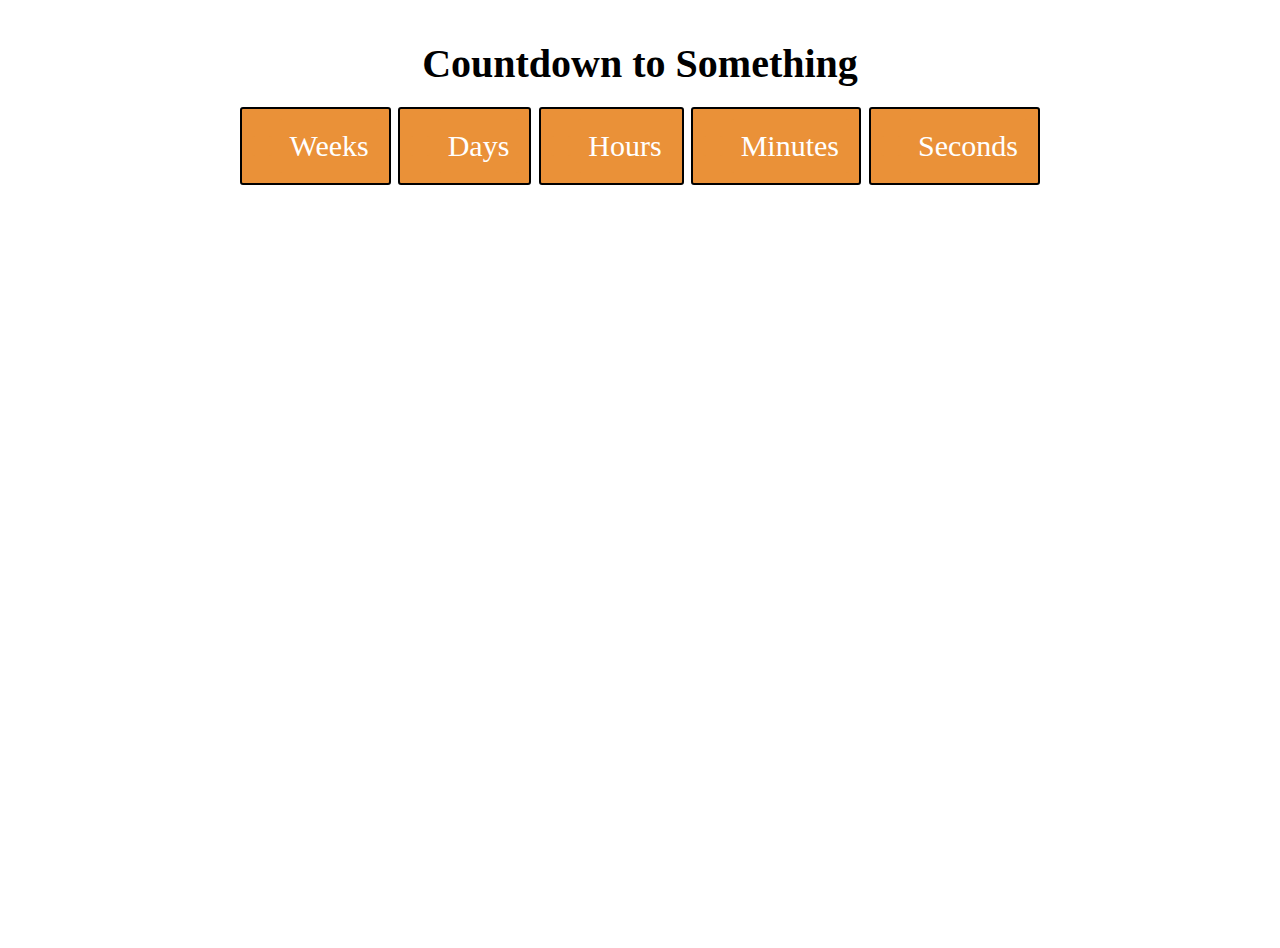
==== index.html @ 1dbeb358 "initial commit of working countdown timer to random date" ====
<!DOCTYPE html>
<html>
<head>
	<title>Countdown to Memorial Day</title>
	<link rel="stylesheet" type="text/css" href="styles.css">
</head>
<body>
	<h1>Countdown to Something</h1>
	<div id="timer-div">
		<div class="time-unit">
			<span class="weeks"></span>
			<span class="smalltext">Weeks</span>
		</div>
		<div class="time-unit">
			<span class="days"></span>
			<span class="smalltext">Days</span>
		</div>
		<div class="time-unit">
			<span class="hours"></span>
			<span class="smalltext">Hours</span>
		</div>
		<div class="time-unit">
			<span class="minutes"></span>
			<span class="smalltext">Minutes</span>
		</div>
		<div class="time-unit">
			<span class="seconds"></span>
			<span class="smalltext">Seconds</span>
		</div>
	</div>




<script type="text/javascript" src="scripts.js"></script>
</body>
</html>
---- styles.css ----
body{
	height: 100vh;
	background: url('https://www.tetongravity.com/imgcache.php?img=http%3A%2F%2Forig02.deviantart.net%2F6c35%2Ff%2F2009%2F214%2Fc%2Fc%2Fcalvin_and_hobbes_by_xx_pureness_xx.png') no-repeat center center fixed;
	background-size: cover;
	text-align: center;


}

h1 {
	color: black;
	font-size: 40px;
	margin: 40px 0px 20px;
	text-shadow: 1px 2px white;
}

#timer-div{
	/*background-color: #00ecb9;*/
	background-color: transparent;
	color: white;
	display: inline-block;
	font-size: 30px;
}

.time-unit, .time-unit > span{
	padding: 10px;
	border-radius: 3px;
	background: #ea9138;
	display: inline-block;
}

.time-unit{
	border: 2px solid black;
	box-sizing: border-box;
}
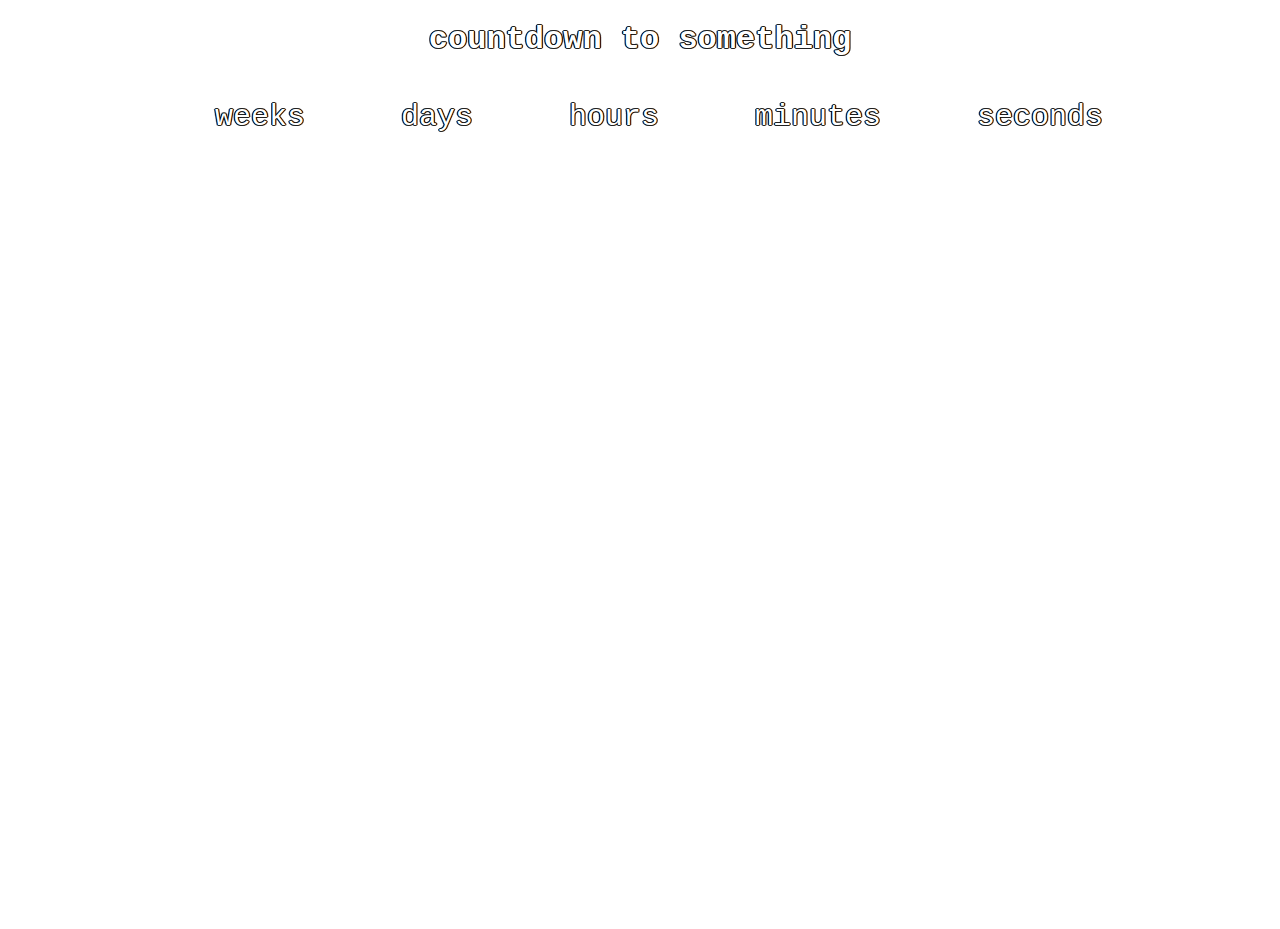
==== commit 6c4ef7e2: "small changes" ====
--- a/index.html
+++ b/index.html
@@ -1,31 +1,31 @@
 <!DOCTYPE html>
 <html>
 <head>
-	<title>Countdown to Memorial Day</title>
+	<title>Countdown to Some Day!</title>
 	<link rel="stylesheet" type="text/css" href="styles.css">
 </head>
 <body>
-	<h1>Countdown to Something</h1>
+	<h1 class="outline">countdown to something</h1>
 	<div id="timer-div">
 		<div class="time-unit">
 			<span class="weeks"></span>
-			<span class="smalltext">Weeks</span>
+			<span class="smalltext">weeks</span>
 		</div>
 		<div class="time-unit">
 			<span class="days"></span>
-			<span class="smalltext">Days</span>
+			<span class="smalltext">days</span>
 		</div>
 		<div class="time-unit">
 			<span class="hours"></span>
-			<span class="smalltext">Hours</span>
+			<span class="smalltext">hours</span>
 		</div>
 		<div class="time-unit">
 			<span class="minutes"></span>
-			<span class="smalltext">Minutes</span>
+			<span class="smalltext">minutes</span>
 		</div>
 		<div class="time-unit">
 			<span class="seconds"></span>
-			<span class="smalltext">Seconds</span>
+			<span class="smalltext">seconds</span>
 		</div>
 	</div>
 
--- a/styles.css
+++ b/styles.css
@@ -3,16 +3,11 @@
 	background: url('https://www.tetongravity.com/imgcache.php?img=http%3A%2F%2Forig02.deviantart.net%2F6c35%2Ff%2F2009%2F214%2Fc%2Fc%2Fcalvin_and_hobbes_by_xx_pureness_xx.png') no-repeat center center fixed;
 	background-size: cover;
 	text-align: center;
+	font-family: 'Helvetica monospace', 'Courier', monospace;
 
 
 }
 
-h1 {
-	color: black;
-	font-size: 40px;
-	margin: 40px 0px 20px;
-	text-shadow: 1px 2px white;
-}
 
 #timer-div{
 	/*background-color: #00ecb9;*/
@@ -20,16 +15,27 @@
 	color: white;
 	display: inline-block;
 	font-size: 30px;
+	text-shadow: black 0px 0px 1px, black 0px 0px 1px, black 0px 0px 1px,black 0px 0px 1px,black 0px 0px 1px,black 0px 0px 1px,black 0px 0px 1px,black 0px 0px 1px,black 0px 0px 1px,black 0px 0px 1px,black 0px 0px 1px,black 0px 0px 1px,black 0px 0px 1px,black 0px 0px 1px,black 0px 0px 1px,black 0px 0px 1px,black 0px 0px 1px,black 0px 0px 1px,black 0px 0px 1px;
+
 }
 
 .time-unit, .time-unit > span{
 	padding: 10px;
 	border-radius: 3px;
-	background: #ea9138;
+	/*background: #ea9138;*/
 	display: inline-block;
+	background: transparent;
+	text-shadow: black 0px 0px 1px, black 0px 0px 1px, black 0px 0px 1px,black 0px 0px 1px,black 0px 0px 1px,black 0px 0px 1px,black 0px 0px 1px,black 0px 0px 1px,black 0px 0px 1px,black 0px 0px 1px,black 0px 0px 1px,black 0px 0px 1px,black 0px 0px 1px,black 0px 0px 1px,black 0px 0px 1px,black 0px 0px 1px,black 0px 0px 1px,black 0px 0px 1px,black 0px 0px 1px;
+
 }
 
 .time-unit{
-	border: 2px solid black;
-	box-sizing: border-box;
+/*	border: 2px solid black;
+	box-sizing: border-box;*/
 }
+
+.outline {
+	color: white;
+	text-shadow: black 0px 0px 1px, black 0px 0px 1px, black 0px 0px 1px,black 0px 0px 1px,black 0px 0px 1px,black 0px 0px 1px,black 0px 0px 1px,black 0px 0px 1px,black 0px 0px 1px,black 0px 0px 1px,black 0px 0px 1px,black 0px 0px 1px,black 0px 0px 1px,black 0px 0px 1px,black 0px 0px 1px,black 0px 0px 1px,black 0px 0px 1px,black 0px 0px 1px,black 0px 0px 1px;
+/*	-webkit-font-smoothing: antialiased/*;
+*/}